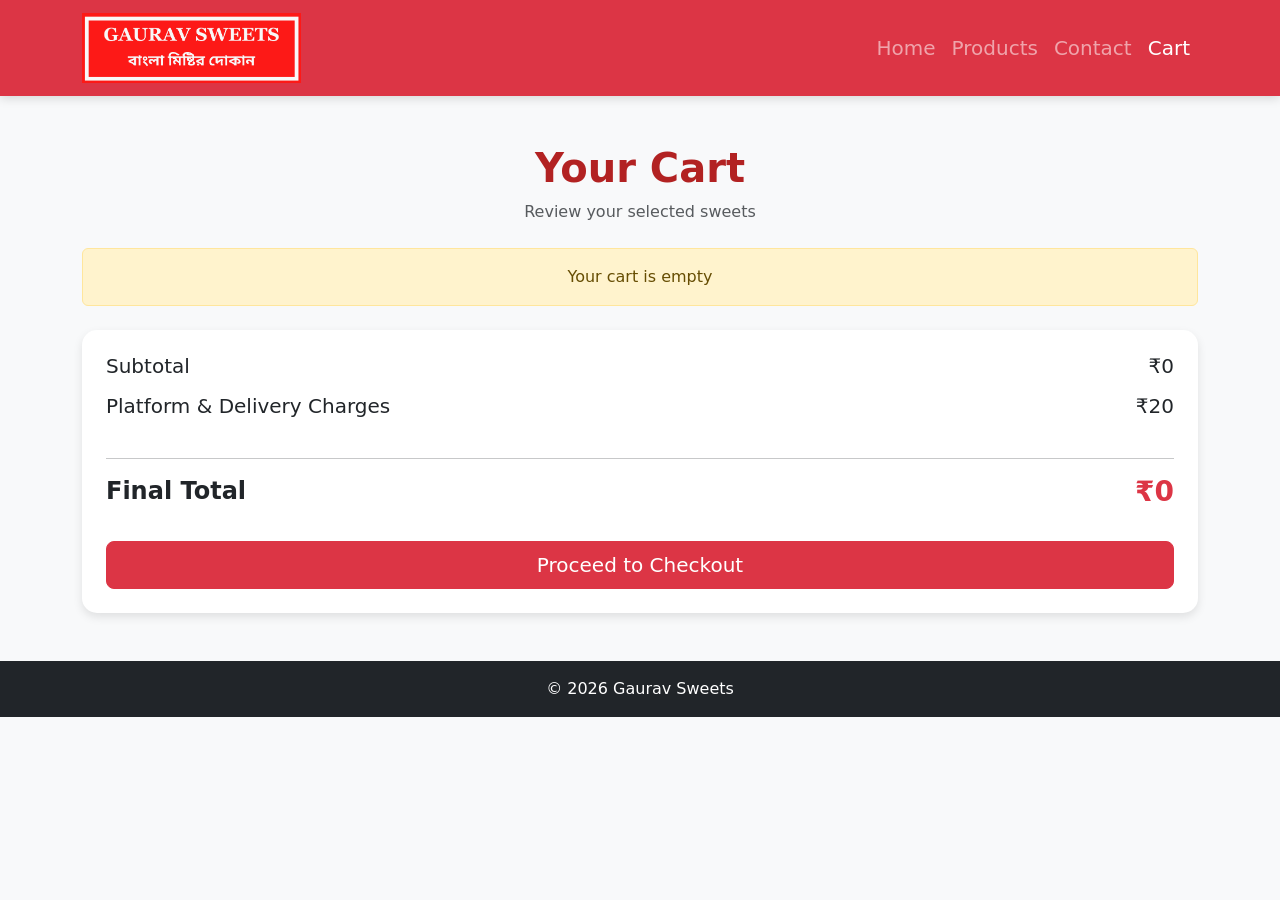
==== cart.html @ a5e8569c "changes in directory" ====
<!DOCTYPE html>
<html lang="en">

<head>
<meta charset="UTF-8">
<meta name="viewport" content="width=device-width, initial-scale=1.0">

<title>Shopping Cart</title>

<link href="https://cdn.jsdelivr.net/npm/bootstrap@5.3.2/dist/css/bootstrap.min.css" rel="stylesheet">
<link rel="stylesheet" href="css/style.css">

<style>
.cart-item img{
height:80px;
object-fit:cover;
border-radius:10px;
}

.quantity-box{
display:flex;
align-items:center;
gap:10px;
}

.quantity-btn{
width:35px;
height:35px;
border:none;
background:#dc3545;
color:white;
border-radius:50%;
font-weight:bold;
}

.quantity-btn:hover{
background:#bb2d3b;
}

.cart-card{
border:none;
border-radius:15px;
box-shadow:0 4px 10px rgba(0,0,0,0.1);
}
</style>

</head>

<body>

<!-- Navbar -->
<nav class="navbar navbar-expand-lg navbar-dark bg-danger">
  <div class="container">

    <a class="navbar-brand" href="index.html">
      <img src="images/logo.png" height="70" alt="Gaurav Sweets">
    </a>

    <button class="navbar-toggler" type="button" data-bs-toggle="collapse" data-bs-target="#nav">
      <span class="navbar-toggler-icon"></span>
    </button>

    <div class="collapse navbar-collapse" id="nav">
      <ul class="navbar-nav ms-auto">

        <li class="nav-item">
          <a class="nav-link" href="index.html">Home</a>
        </li>

        <li class="nav-item">
          <a class="nav-link" href="products.html">Products</a>
        </li>

        <li class="nav-item">
          <a class="nav-link" href="contact.html">Contact</a>
        </li>

        <li class="nav-item">
          <a class="nav-link active" href="cart.html">Cart</a>
        </li>

      </ul>
    </div>
  </div>
</nav>

<!-- Header -->
<div class="container text-center mt-5">
<h1 class="fw-bold">Your Cart</h1>
<p class="text-muted">Review your selected sweets</p>
</div>

<!-- Cart Section -->
<div class="container mt-4 mb-5">

<div id="cartContainer"></div>

<div class="card cart-card p-4 mt-4">

<div class="d-flex justify-content-between mb-2">
<h5>Subtotal</h5>
<h5>₹<span id="subtotalAmount">0</span></h5>
</div>

<div class="d-flex justify-content-between mb-3">
<h5>Platform & Delivery Charges</h5>
<h5>₹20</h5>
</div>

<hr>

<div class="d-flex justify-content-between align-items-center">
<h4 class="fw-bold">Final Total</h4>

<h3 class="text-danger fw-bold">
₹<span id="totalAmount">0</span>
</h3>
</div>

<a href="checkout.html" class="btn btn-danger btn-lg w-100 mt-4">
Proceed to Checkout
</a>

</div>

</div>

<!-- Footer -->
<footer class="bg-dark text-white text-center p-3">
© 2026 Gaurav Sweets
</footer>

<script>

function loadCart(){

let cart = JSON.parse(localStorage.getItem("cart")) || [];

let container = document.getElementById("cartContainer");

let total = 0;

if(cart.length === 0){

container.innerHTML = `
<div class="alert alert-warning text-center">
Your cart is empty
</div>
`;

document.getElementById("subtotalAmount").innerText = 0;
document.getElementById("totalAmount").innerText = 0;

return;
}

container.innerHTML = "";

cart.forEach(item => {

total += item.price * item.qty;

container.innerHTML += `

<div class="card cart-card mb-3 p-3">

<div class="row align-items-center">

<div class="col-md-2 text-center">
<img src="images/${item.name.toLowerCase().replace(/ /g,"-")}.jpg"
class="img-fluid">
</div>

<div class="col-md-4">
<h5>${item.name}</h5>
<p class="text-danger fw-bold">
₹${item.price}
</p>
</div>

<div class="col-md-3">

<div class="quantity-box">

<button class="quantity-btn"
onclick="decreaseQty('${item.name}')">
-
</button>

<span>${item.qty}</span>

<button class="quantity-btn"
onclick="increaseQty('${item.name}')">
+
</button>

</div>

</div>

<div class="col-md-3 text-end">

<h5>
₹${item.price * item.qty}
</h5>

</div>

</div>

</div>
`;
});

document.getElementById("subtotalAmount").innerText = total;

let finalTotal = total + 20;

document.getElementById("totalAmount").innerText = finalTotal;

}

function increaseQty(name){

let cart = JSON.parse(localStorage.getItem("cart")) || [];

let item = cart.find(p => p.name === name);

item.qty++;

localStorage.setItem("cart", JSON.stringify(cart));

loadCart();
}

function decreaseQty(name){

let cart = JSON.parse(localStorage.getItem("cart")) || [];

let item = cart.find(p => p.name === name);

item.qty--;

if(item.qty <= 0){
cart = cart.filter(p => p.name !== name);
}

localStorage.setItem("cart", JSON.stringify(cart));

loadCart();
}

loadCart();

</script>

</body>
</html>
---- css/style.css ----
html{
overflow-y: scroll;
}

.hero{
height:420px;
background:linear-gradient(rgba(0,0,0,0.55), rgba(0,0,0,0.55)),
url("../images/banner.jpg") center/cover no-repeat;
}

.navbar-nav .nav-link{
font-size:20px;
font-weight:500;
padding-left:20px;
padding-right:20px;
}
.navbar-nav .nav-link:hover{
text-decoration:underline;
}

.navbar{
position: sticky;
top: 0;
z-index: 1000;
box-shadow: 0 2px 10px rgba(0,0,0,0.15);
}

.card img{
height:220px;
object-fit:cover;
}

.card{
border-radius:12px;
overflow:hidden;
transition:0.3s;
}

.card p{
font-size:18px;
}

.card:hover{
transform:translateY(-5px);
box-shadow:0 8px 20px rgba(0,0,0,0.2);
}

h1,h2{
color:#b22222;
}

body{
background-color:#f8f9fa;
}

/* Floating Cart */

.floating-cart {

    position: fixed;

    bottom: 20px;

    left: 50%;

    transform: translateX(-50%);

    width: 90%;

    max-width: 700px;

    background: #dc3545;

    color: white;

    padding: 15px 20px;

    border-radius: 15px;

    display: flex;

    justify-content: space-between;

    align-items: center;

    box-shadow: 0 5px 20px rgba(0,0,0,0.3);

    z-index: 9999;

    animation: slideUp 0.3s ease;

}

@keyframes slideUp {

    from {

        opacity: 0;

        transform: translate(-50%, 30px);

    }

    to {

        opacity: 1;

        transform: translate(-50%, 0);

    }

}


/* Inventory */

.out-of-stock{

opacity:0.5;

filter:grayscale(100%);

}

.stock-badge{

font-size:14px;

font-weight:bold;

}

/* Floating Cart */

.floating-cart {

position: fixed;

bottom: 20px;

left: 50%;

transform: translateX(-50%);

width: 90%;

max-width: 700px;

background: #dc3545;

color: white;

padding: 15px 20px;

border-radius: 15px;

display: flex;

justify-content: space-between;

align-items: center;

box-shadow: 0 5px 20px rgba(0,0,0,0.3);

z-index: 9999;

animation: slideUp 0.3s ease;

}

@keyframes slideUp {

from {

opacity: 0;

transform: translate(-50%, 30px);

}

to {

opacity: 1;

transform: translate(-50%, 0);

}

}
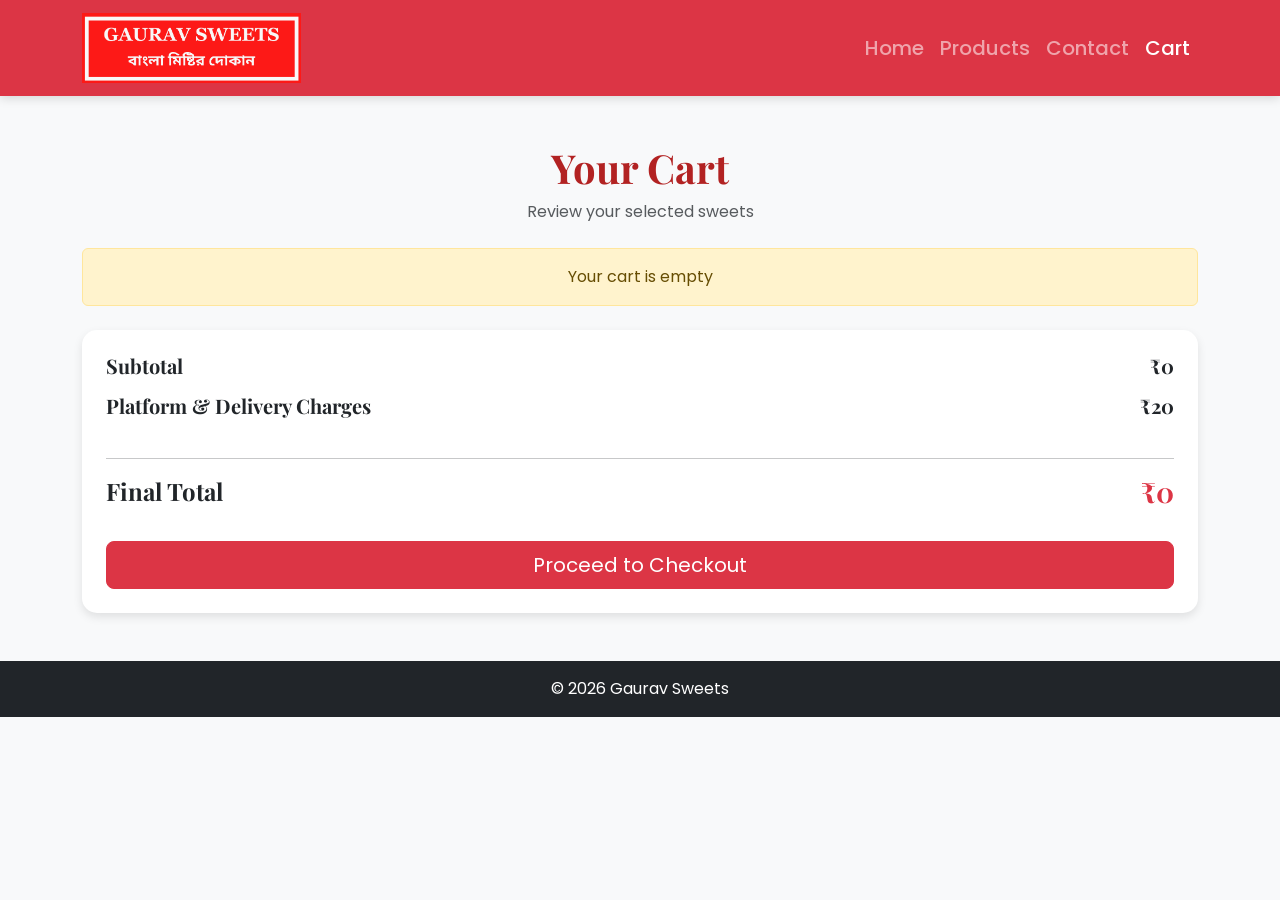
==== commit f92bfb1d: "font" ====
--- a/cart.html
+++ b/cart.html
@@ -1,11 +1,13 @@
 <!DOCTYPE html>
 <html lang="en">
-
+<link href="https://fonts.googleapis.com/css2?family=Great+Vibes&family=Playfair+Display:wght@400;500;600;700&family=Poppins:wght@300;400;500;600&display=swap" rel="stylesheet">
 <head>
 <meta charset="UTF-8">
 <meta name="viewport" content="width=device-width, initial-scale=1.0">
 
 <title>Shopping Cart</title>
+
+<link rel="icon" type="image/png" href="images/logo.png">
 
 <link href="https://cdn.jsdelivr.net/npm/bootstrap@5.3.2/dist/css/bootstrap.min.css" rel="stylesheet">
 <link rel="stylesheet" href="css/style.css">
--- a/css/style.css
+++ b/css/style.css
@@ -1,5 +1,20 @@
 html{
 overflow-y: scroll;
+}
+
+body{
+font-family:'Poppins',sans-serif;
+}
+
+h1,h2,h3,h4,h5{
+font-family:'Playfair Display',serif;
+font-weight:700;
+}
+
+.fancy-text{
+font-family:'Great Vibes',cursive;
+color:#b22222;
+font-size:2.2rem;
 }
 
 .hero{
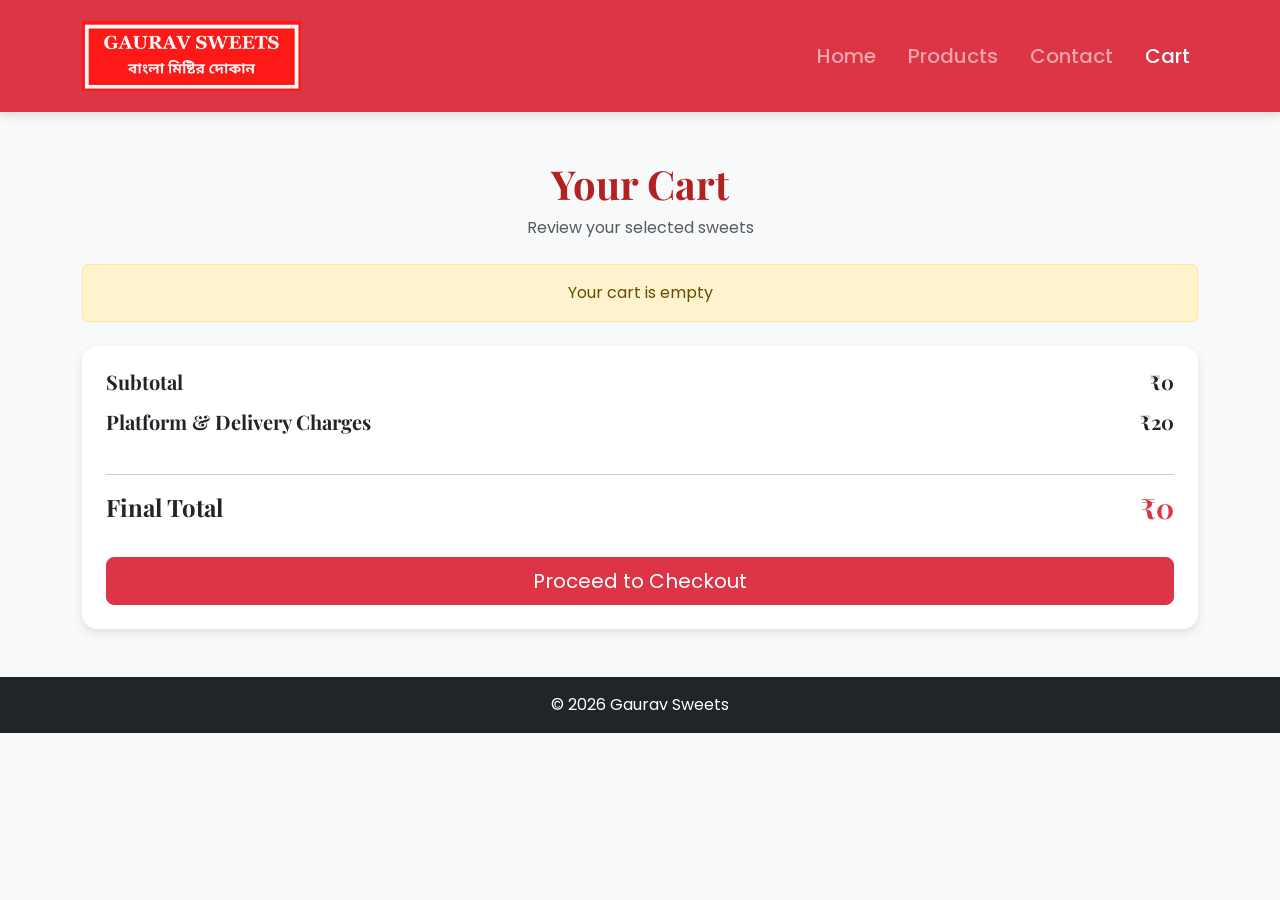
==== commit 757620ac: "nav bar" ====
--- a/cart.html
+++ b/cart.html
@@ -51,39 +51,46 @@
 <body>
 
 <!-- Navbar -->
-<nav class="navbar navbar-expand-lg navbar-dark bg-danger">
-  <div class="container">
-
-    <a class="navbar-brand" href="index.html">
-      <img src="images/logo.png" height="70" alt="Gaurav Sweets">
-    </a>
-
-    <button class="navbar-toggler" type="button" data-bs-toggle="collapse" data-bs-target="#nav">
-      <span class="navbar-toggler-icon"></span>
-    </button>
-
-    <div class="collapse navbar-collapse" id="nav">
-      <ul class="navbar-nav ms-auto">
-
-        <li class="nav-item">
-          <a class="nav-link" href="index.html">Home</a>
-        </li>
-
-        <li class="nav-item">
-          <a class="nav-link" href="products.html">Products</a>
-        </li>
-
-        <li class="nav-item">
-          <a class="nav-link" href="contact.html">Contact</a>
-        </li>
-
-        <li class="nav-item">
-          <a class="nav-link active" href="cart.html">Cart</a>
-        </li>
-
-      </ul>
-    </div>
-  </div>
+<nav class="navbar navbar-expand-lg navbar-dark bg-danger py-3">
+
+<div class="container">
+
+<a class="navbar-brand fw-bold" href="index.html">
+
+<img src="images/logo.png" height="70" alt="Gaurav Sweets">
+
+</a>
+
+<button class="navbar-toggler" type="button" data-bs-toggle="collapse" data-bs-target="#nav">
+
+<span class="navbar-toggler-icon"></span>
+
+</button>
+
+<div class="collapse navbar-collapse" id="nav">
+
+<ul class="navbar-nav ms-auto gap-3">
+
+<li class="nav-item">
+<a class="nav-link" href="index.html">Home</a>
+</li>
+
+<li class="nav-item">
+<a class="nav-link" href="products.html">Products</a>
+</li>
+
+<li class="nav-item">
+<a class="nav-link" href="contact.html">Contact</a>
+</li>
+
+<li class="nav-item">
+<a class="nav-link active" href="cart.html">Cart</a>
+</li>
+
+</ul>
+
+</div>
+</div>
 </nav>
 
 <!-- Header -->
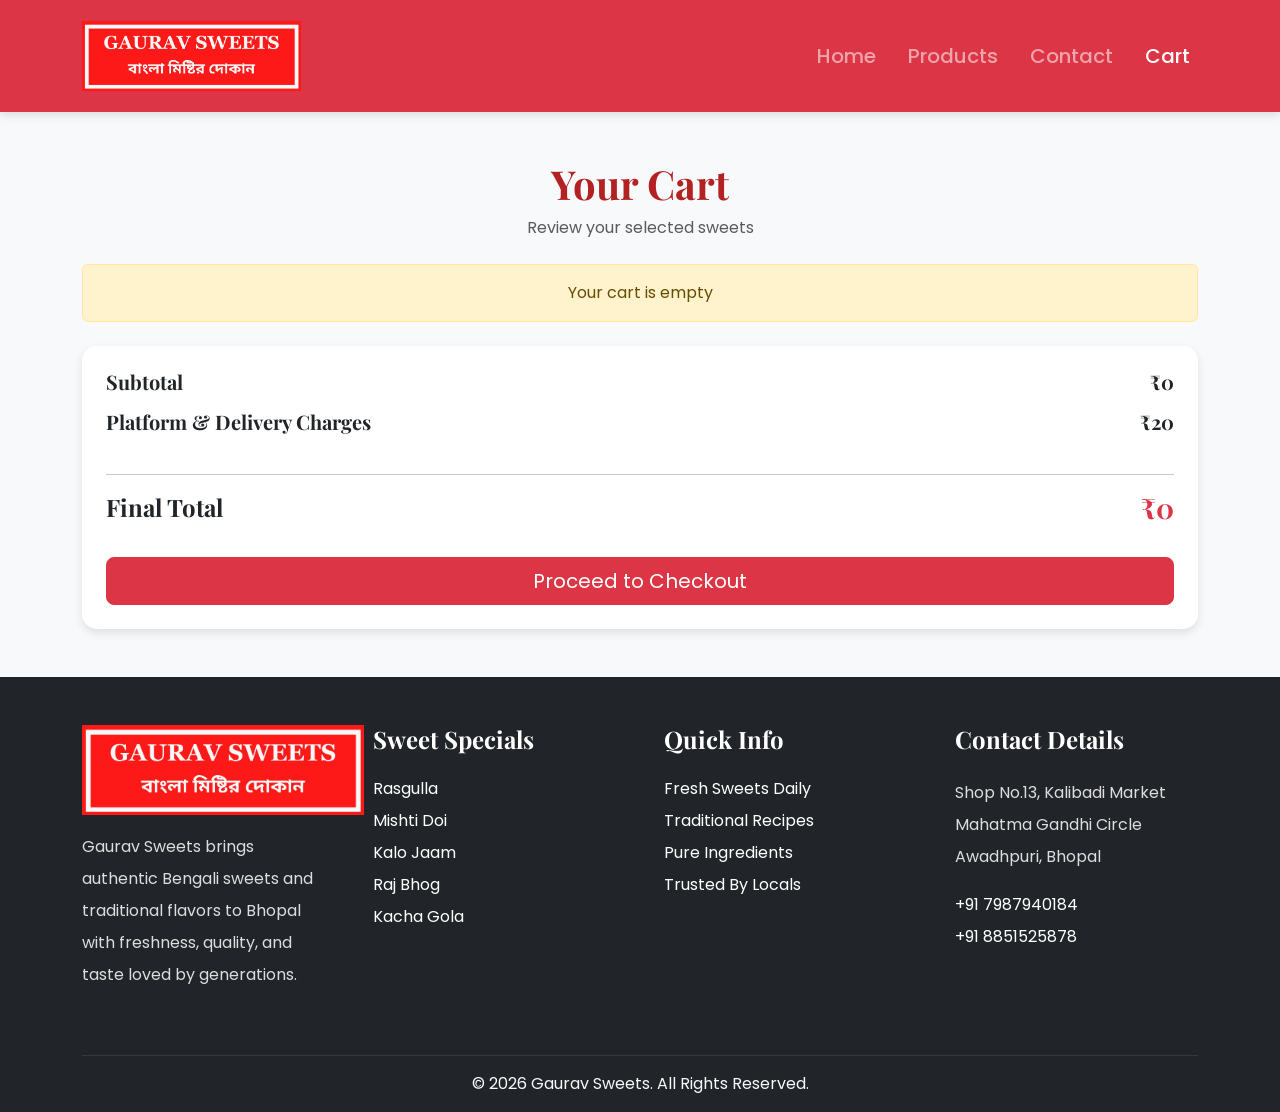
==== commit 83163a72: "footer updates" ====
--- a/cart.html
+++ b/cart.html
@@ -135,8 +135,124 @@
 </div>
 
 <!-- Footer -->
-<footer class="bg-dark text-white text-center p-3">
-© 2026 Gaurav Sweets
+<footer class="bg-dark text-white pt-5 pb-3 mt-5">
+
+<div class="container">
+
+<div class="row g-5 text-center text-lg-start">
+
+<!-- LOGO & ABOUT -->
+
+<div class="col-lg-3">
+
+<img src="images/logo.png"
+height="90"
+class="mb-3">
+
+<p style="
+line-height:2;
+font-size:16px;
+color:#ddd;
+">
+
+Gaurav Sweets brings authentic Bengali sweets and traditional flavors to Bhopal with freshness, quality, and taste loved by generations.
+
+</p>
+
+</div>
+
+<!-- SPECIALITIES -->
+
+<div class="col-lg-3">
+
+<h4 class="mb-4">
+
+Sweet Specials
+
+</h4>
+
+<p class="mb-2">Rasgulla</p>
+
+<p class="mb-2">Mishti Doi</p>
+
+<p class="mb-2">Kalo Jaam</p>
+
+<p class="mb-2">Raj Bhog</p>
+
+<p class="mb-2">Kacha Gola</p>
+
+</div>
+
+<!-- SHOP DETAILS -->
+
+<div class="col-lg-3">
+
+<h4 class="mb-4">
+
+Quick Info
+
+</h4>
+
+<p class="mb-2">
+Fresh Sweets Daily
+</p>
+
+<p class="mb-2">
+Traditional Recipes
+</p>
+
+<p class="mb-2">
+Pure Ingredients
+</p>
+
+<p class="mb-2">
+Trusted By Locals
+</p>
+
+</div>
+
+<!-- CONTACT -->
+
+<div class="col-lg-3">
+
+<h4 class="mb-4">
+
+Contact Details
+
+</h4>
+
+<p style="
+line-height:2;
+color:#ddd;
+">
+
+Shop No.13, Kalibadi Market<br>
+Mahatma Gandhi Circle<br>
+Awadhpuri, Bhopal
+
+</p>
+
+<p class="mt-3" style="line-height:2;">
+
++91 7987940184<br>
++91 8851525878
+
+</p>
+
+</div>
+
+</div>
+
+<hr class="border-secondary mt-5">
+
+<div class="text-center text-light">
+
+© 2026 Gaurav Sweets. All Rights Reserved.
+
+</div>
+
+</div>
+
 </footer>
 
 <script>
--- a/css/style.css
+++ b/css/style.css
@@ -16,7 +16,6 @@
 color:#b22222;
 font-size:2.2rem;
 }
-
 .hero{
 height:420px;
 background:linear-gradient(rgba(0,0,0,0.55), rgba(0,0,0,0.55)),
@@ -201,4 +200,17 @@
 
 }
 
+}
+
+footer h4{
+font-family:'Playfair Display',serif;
+font-weight:700;
+}
+
+footer p{
+font-size:16px;
+}
+
+footer img{
+object-fit:contain;
 }
